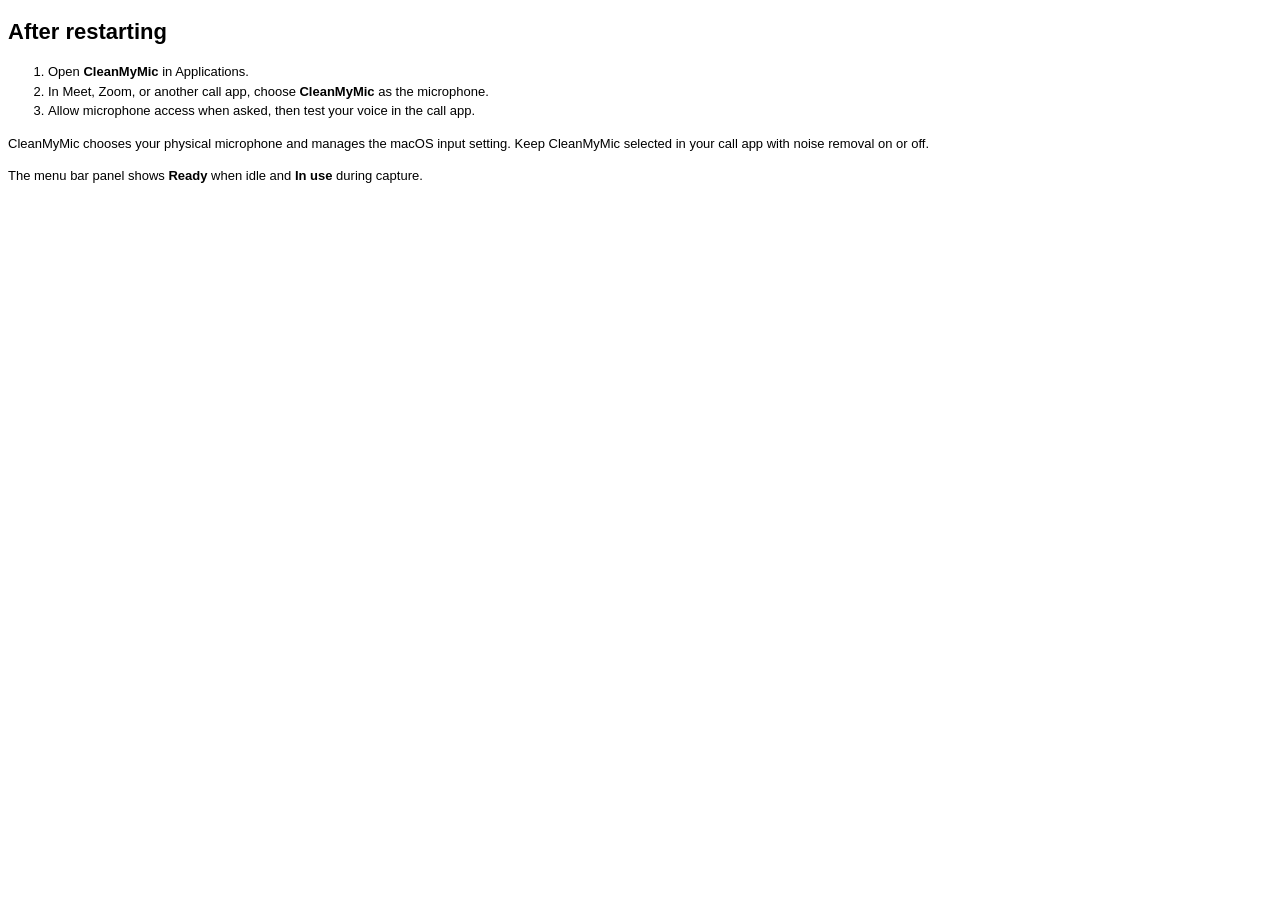
==== mac/installer/resources/Conclusion.html @ 854c04c5 "CleanMyMic v0.1.0-alpha.1 — first public preview Co-Authored-By: Claude Opus 5.5 <noreply@anthropic." ====
<!doctype html><html lang="en"><meta charset="utf-8"><title>Start using CleanMyMic</title>
<style>body { font: 13px -apple-system, sans-serif; line-height: 1.5; } h1 { font-size: 22px; }</style>
<h1>After restarting</h1>
<ol><li>Open <strong>CleanMyMic</strong> in Applications.</li>
<li>In Meet, Zoom, or another call app, choose <strong>CleanMyMic</strong> as the microphone.</li>
<li>Allow microphone access when asked, then test your voice in the call app.</li></ol>
<p>CleanMyMic chooses your physical microphone and manages the macOS input setting. Keep CleanMyMic selected in your call app with noise removal on or off.</p>
<p>The menu bar panel shows <strong>Ready</strong> when idle and <strong>In use</strong> during capture.</p>
</html>
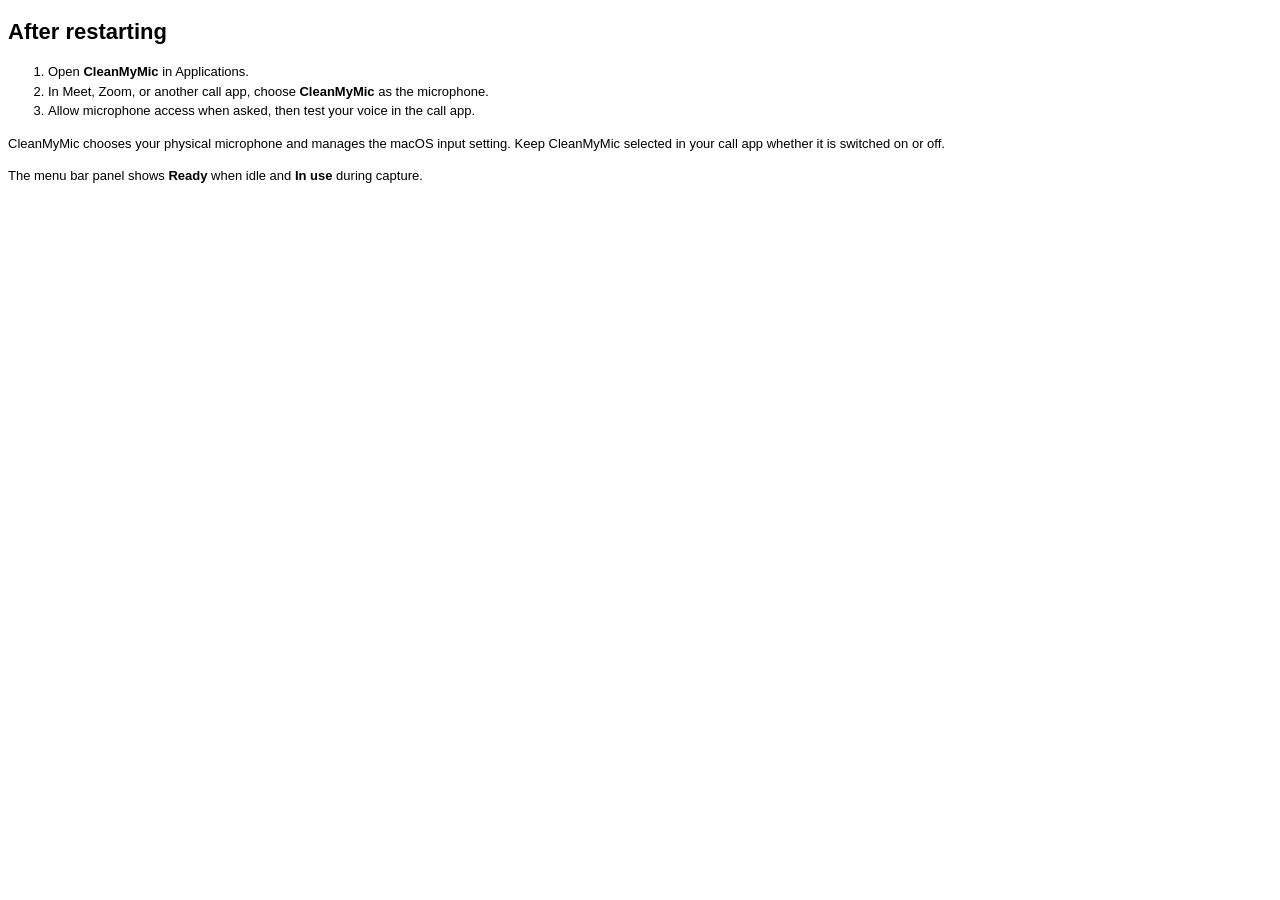
==== commit 6ade975d: "Make the header switch CleanMyMic's main on/off; show only it when off The switch moves to the top r" ====
--- a/mac/installer/resources/Conclusion.html
+++ b/mac/installer/resources/Conclusion.html
@@ -4,6 +4,6 @@
 <ol><li>Open <strong>CleanMyMic</strong> in Applications.</li>
 <li>In Meet, Zoom, or another call app, choose <strong>CleanMyMic</strong> as the microphone.</li>
 <li>Allow microphone access when asked, then test your voice in the call app.</li></ol>
-<p>CleanMyMic chooses your physical microphone and manages the macOS input setting. Keep CleanMyMic selected in your call app with noise removal on or off.</p>
+<p>CleanMyMic chooses your physical microphone and manages the macOS input setting. Keep CleanMyMic selected in your call app whether it is switched on or off.</p>
 <p>The menu bar panel shows <strong>Ready</strong> when idle and <strong>In use</strong> during capture.</p>
 </html>
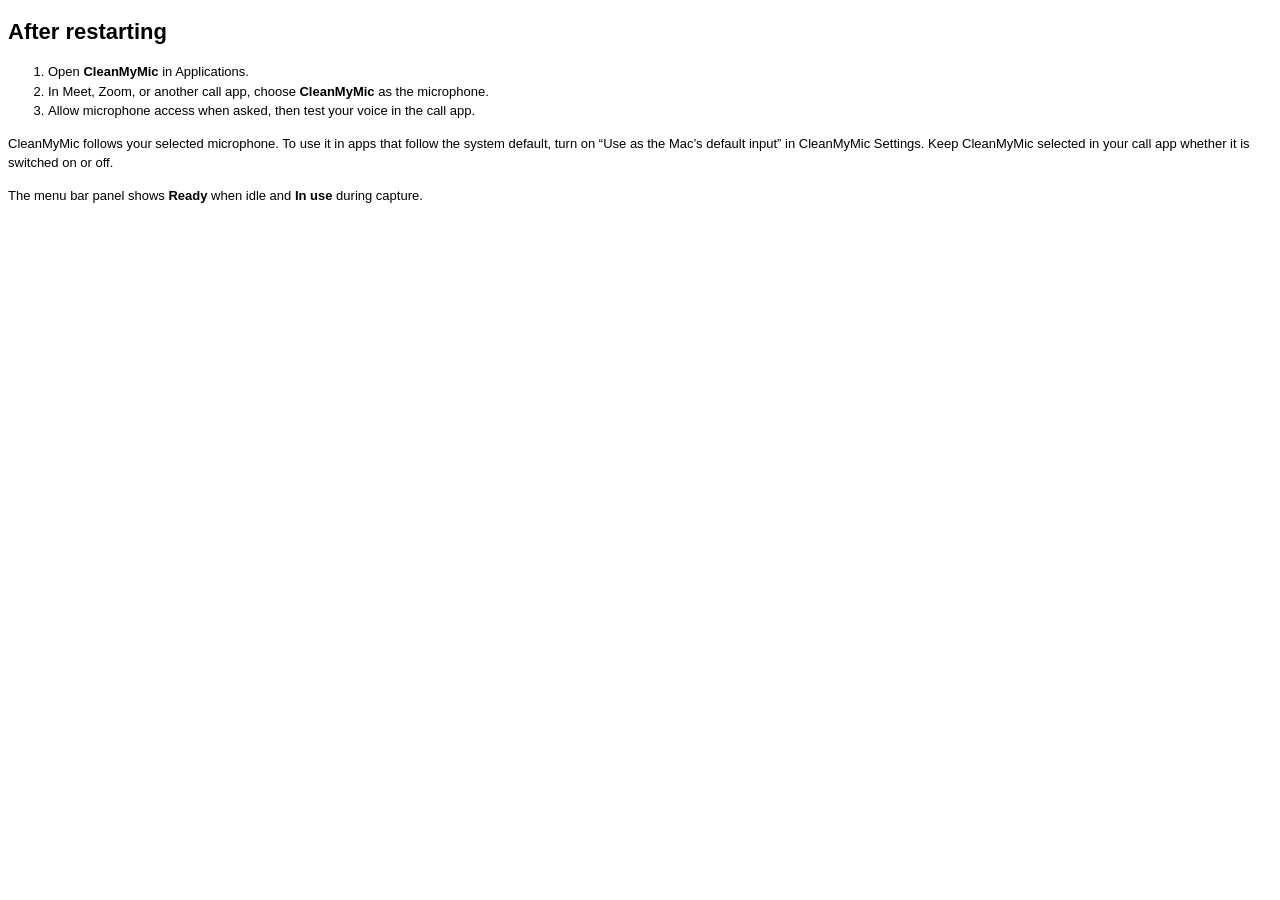
==== commit 64dc0e08: "Respect the selected Mac input and recover stalled audio" ====
--- a/mac/installer/resources/Conclusion.html
+++ b/mac/installer/resources/Conclusion.html
@@ -4,6 +4,6 @@
 <ol><li>Open <strong>CleanMyMic</strong> in Applications.</li>
 <li>In Meet, Zoom, or another call app, choose <strong>CleanMyMic</strong> as the microphone.</li>
 <li>Allow microphone access when asked, then test your voice in the call app.</li></ol>
-<p>CleanMyMic chooses your physical microphone and manages the macOS input setting. Keep CleanMyMic selected in your call app whether it is switched on or off.</p>
+<p>CleanMyMic follows your selected microphone. To use it in apps that follow the system default, turn on “Use as the Mac’s default input” in CleanMyMic Settings. Keep CleanMyMic selected in your call app whether it is switched on or off.</p>
 <p>The menu bar panel shows <strong>Ready</strong> when idle and <strong>In use</strong> during capture.</p>
 </html>
